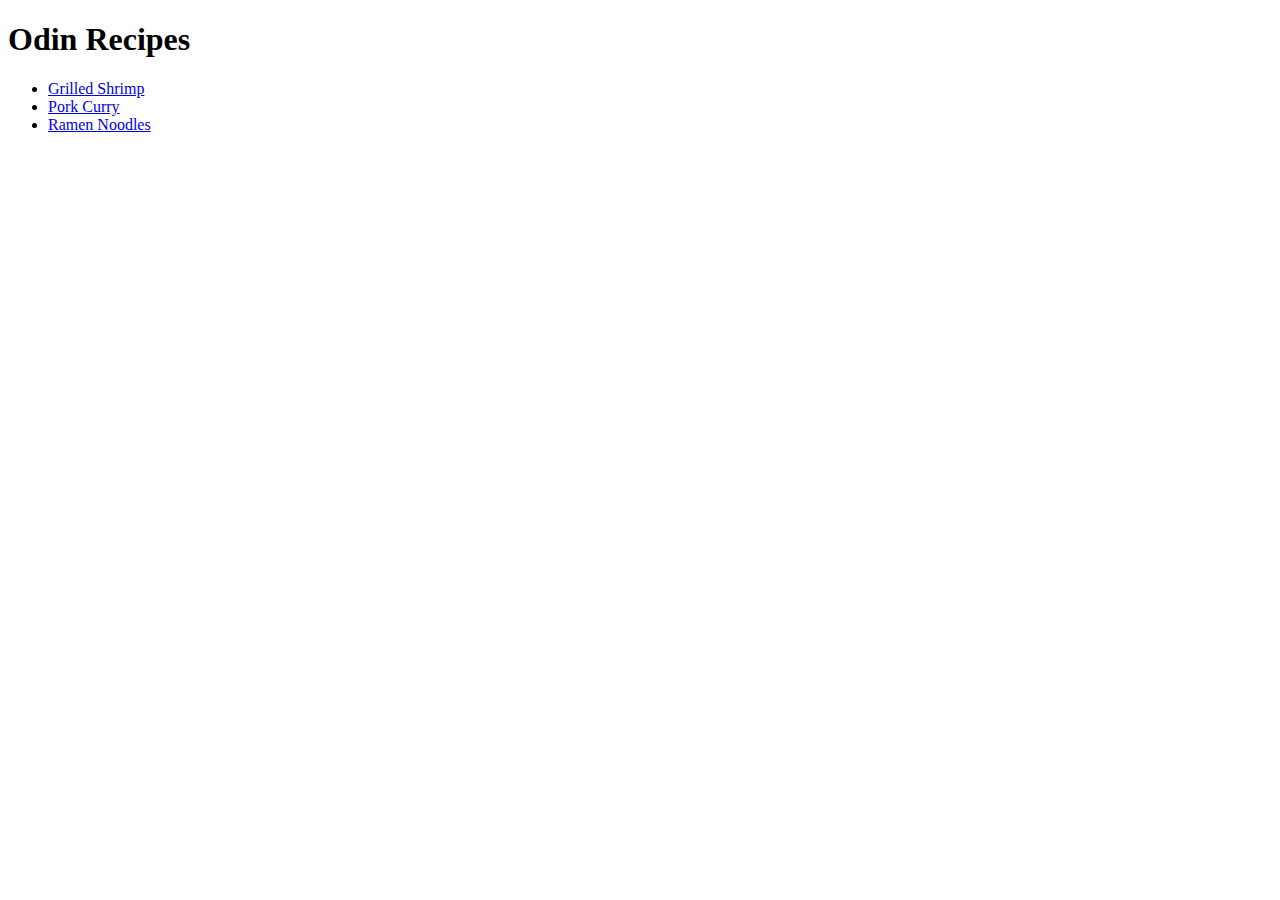
==== index.html @ 86482dbd "Edit index.html with external CSS method" ====
<!--1-->

<!DOCTYPE html>

<html lang="en">
    <head>
        <meta charset="utf-8">
        <title>Project | Recipes</title>
        <link rel="stylesheet" href="styles.css">
    </head>

    <body>
        <!--2-->
        <h1>Odin Recipes</h1>
            <ul>
                <li><a href="recipes/grilled-shrimp.html" target="_blank" rel="noopener noreferrer">Grilled Shrimp</a></li>
                <li><a href="recipes/pork-curry.html" target="_blank" rel="noopener noreferrer">Pork Curry</a></li>
                <li><a href="recipes/ramen-noodles.html" target="_blank" rel="noopener noreferrer">Ramen Noodles</a></li>
            </ul>
    </body>

</html>
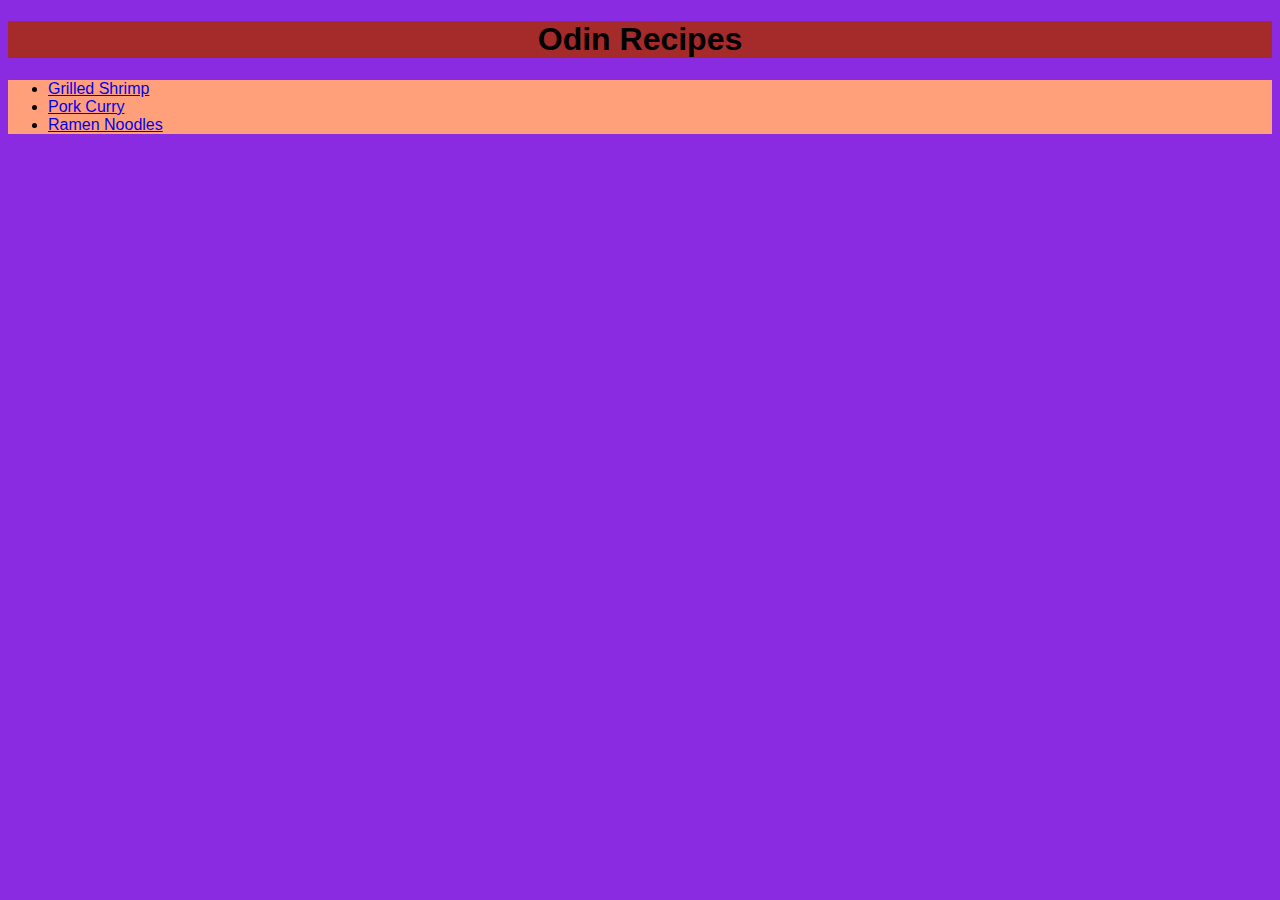
==== commit 667f251b: "Fix html link rel element link" ====
--- a/index.html
+++ b/index.html
@@ -6,7 +6,7 @@
     <head>
         <meta charset="utf-8">
         <title>Project | Recipes</title>
-        <link rel="stylesheet" href="styles.css">
+        <link rel="stylesheet" href="./css/styles.css">
     </head>
 
     <body>
--- a/css/styles.css
+++ b/css/styles.css
@@ -0,0 +1,13 @@
+* body {
+    font-family: Verdana, Geneva, Tahoma, sans-serif;
+    background-color: blueviolet;
+}
+
+h1 {
+    background-color: brown;
+    text-align: center;
+}
+
+ul {
+    background-color: lightsalmon;
+}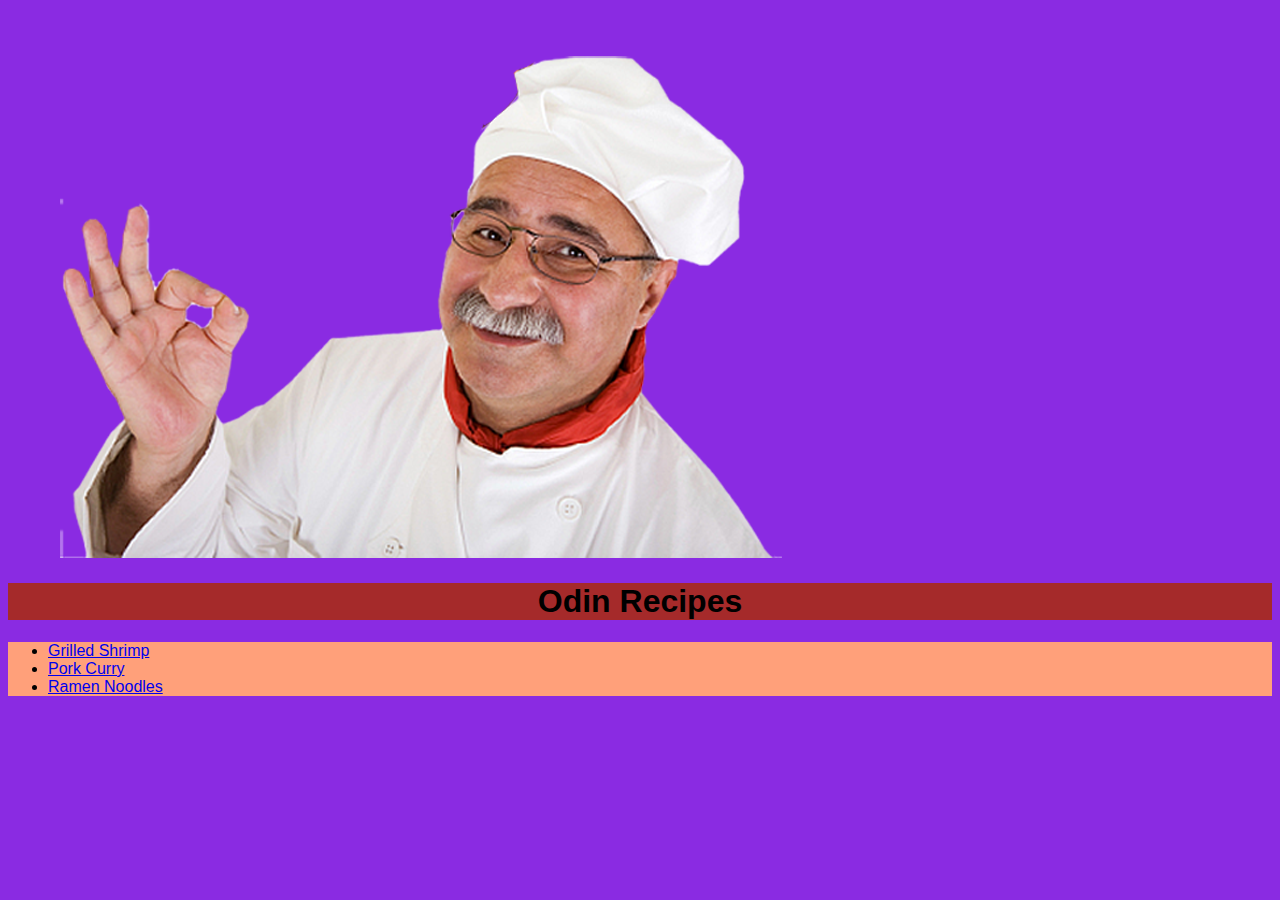
==== commit 0046d73a: "Add HTML element for the chef picture" ====
--- a/index.html
+++ b/index.html
@@ -11,6 +11,7 @@
 
     <body>
         <!--2-->
+        <img src="./images/chef.png">
         <h1>Odin Recipes</h1>
             <ul>
                 <li><a href="recipes/grilled-shrimp.html" target="_blank" rel="noopener noreferrer">Grilled Shrimp</a></li>
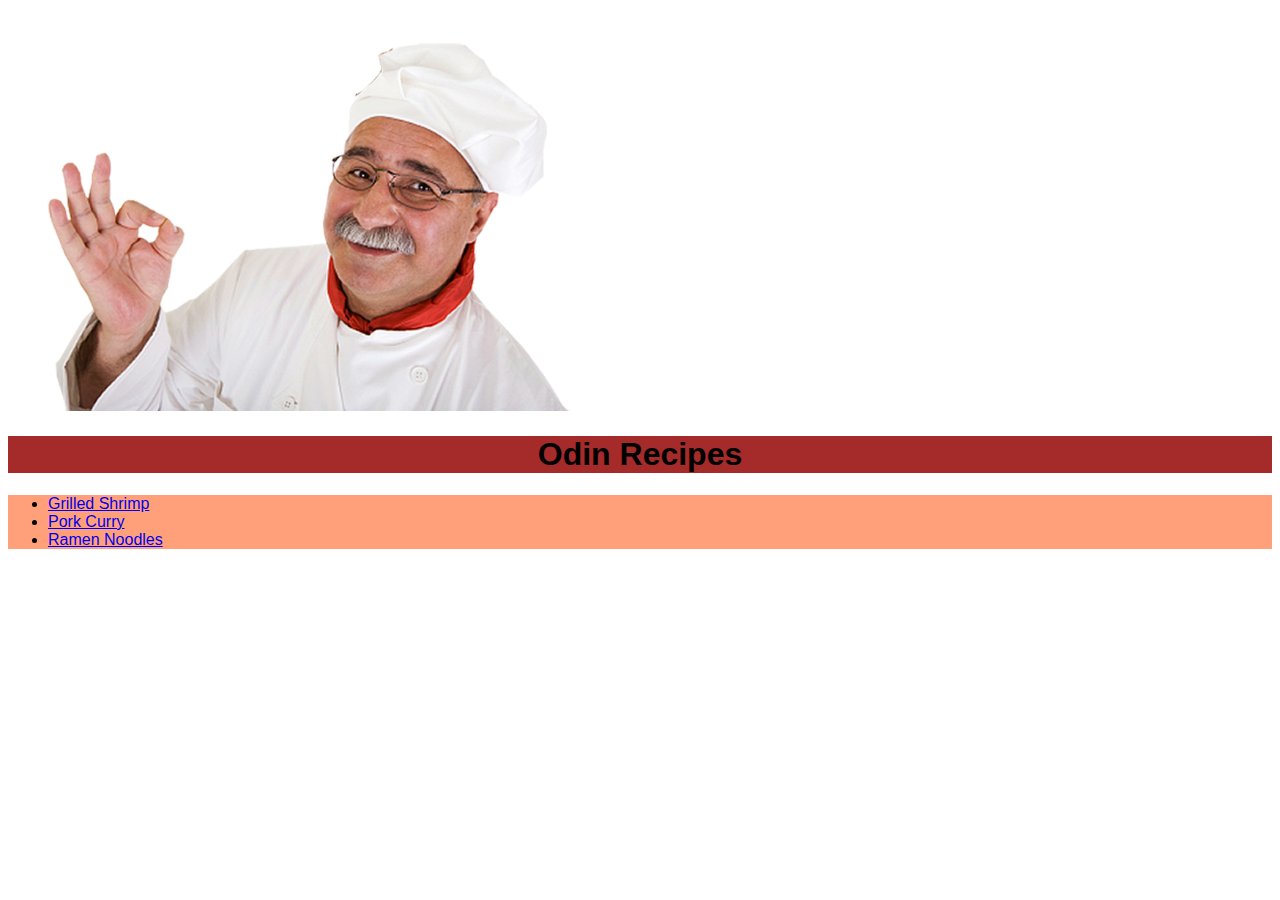
==== commit 3818175d: "Add class to img element" ====
--- a/index.html
+++ b/index.html
@@ -11,7 +11,7 @@
 
     <body>
         <!--2-->
-        <img src="./images/chef.png">
+        <img class="banner" src="./images/chef.png">
         <h1>Odin Recipes</h1>
             <ul>
                 <li><a href="recipes/grilled-shrimp.html" target="_blank" rel="noopener noreferrer">Grilled Shrimp</a></li>
--- a/css/styles.css
+++ b/css/styles.css
@@ -1,6 +1,5 @@
 * body {
     font-family: Verdana, Geneva, Tahoma, sans-serif;
-    background-color: blueviolet;
 }
 
 h1 {
@@ -10,4 +9,10 @@
 
 ul {
     background-color: lightsalmon;
+}
+
+.banner {
+    width: 50%;
+    margin-left: auto;
+    margin-right: auto;
 }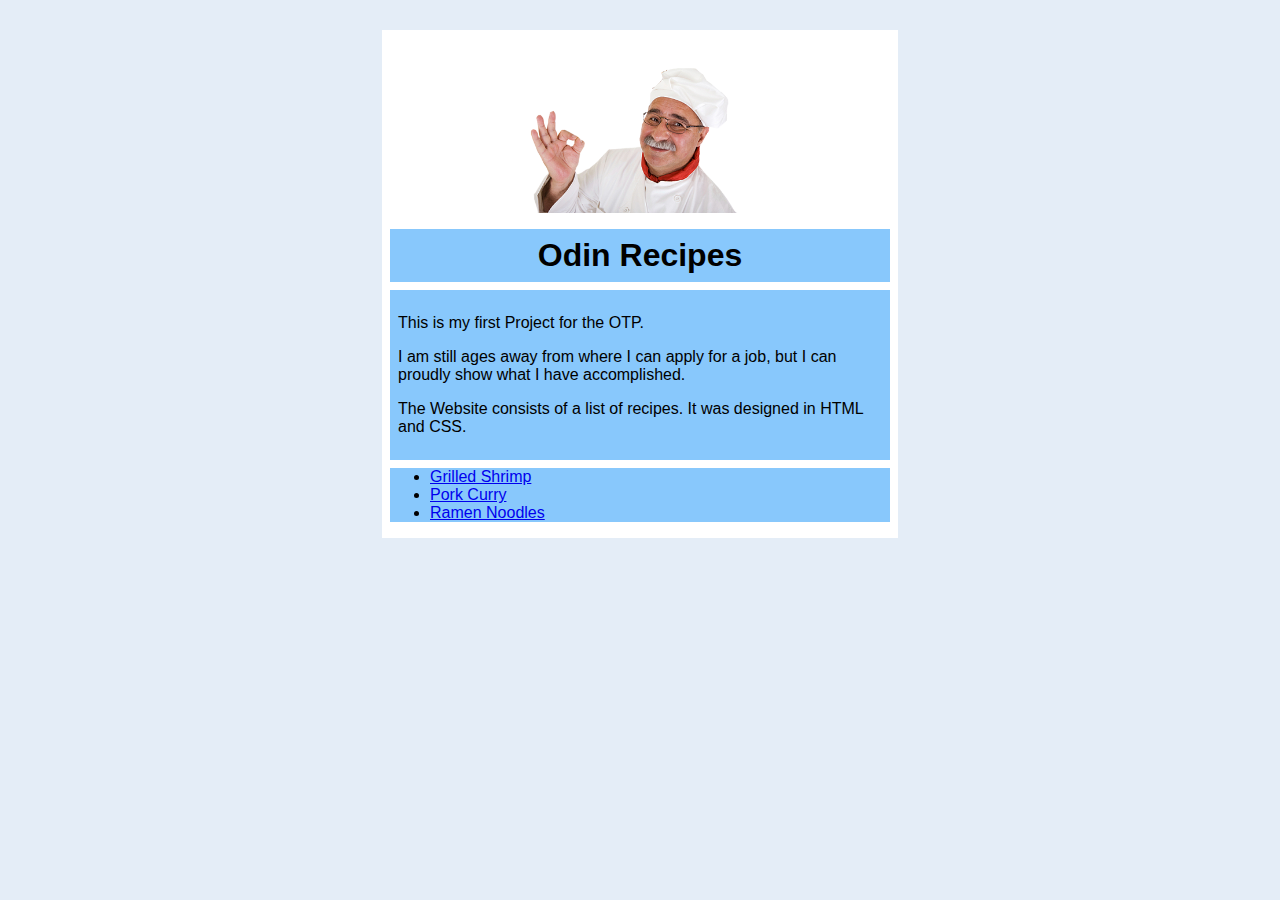
==== commit 1a910e86: "Fix divs and wrong nomenclature for div classes" ====
--- a/index.html
+++ b/index.html
@@ -11,13 +11,20 @@
 
     <body>
         <!--2-->
-        <img class="banner" src="./images/chef.png">
-        <h1>Odin Recipes</h1>
-            <ul>
-                <li><a href="recipes/grilled-shrimp.html" target="_blank" rel="noopener noreferrer">Grilled Shrimp</a></li>
-                <li><a href="recipes/pork-curry.html" target="_blank" rel="noopener noreferrer">Pork Curry</a></li>
-                <li><a href="recipes/ramen-noodles.html" target="_blank" rel="noopener noreferrer">Ramen Noodles</a></li>
-            </ul>
+        
+
+       <div class="card">
+            <img class="logo" src="./images/chef.png">
+            <h1 class="title">Odin Recipes</h1>
+            <div class="description"><p>This is my first Project for the OTP.</p> 
+                <p>I am still ages away from where I can apply for a job, but I can proudly show what I have accomplished.</p>
+                <p>The Website consists of a list of recipes. It was designed in HTML and CSS.</p>
+            </div>
+                <ul class="content">
+                    <li class="a"><a href="recipes/grilled-shrimp.html" target="_blank" rel="noopener noreferrer">Grilled Shrimp</a></li>
+                    <li class="b"><a href="recipes/pork-curry.html" target="_blank" rel="noopener noreferrer">Pork Curry</a></li>
+                    <li class="c"><a href="recipes/ramen-noodles.html" target="_blank" rel="noopener noreferrer">Ramen Noodles</a></li>
+                </ul>
+       </div>
     </body>
-
 </html>--- a/css/styles.css
+++ b/css/styles.css
@@ -1,18 +1,46 @@
-* body {
+body {
+    background-color: rgb(228, 237, 247);
     font-family: Verdana, Geneva, Tahoma, sans-serif;
+    box-sizing: border-box;
 }
 
-h1 {
-    background-color: brown;
-    text-align: center;
+.card {
+    width: 500px;
+    background-color: white;
+    margin: 30px auto;
+    padding: 8px;
 }
 
-ul {
-    background-color: lightsalmon;
+.logo {
+    width: 50%;
+    margin: 0 auto;
+    display: block;
+    margin-top: 16px;
+    margin-bottom: 16px;
+
+    /*margin: 16px 0 0 16px*/
+    
 }
 
-.banner {
-    width: 50%;
-    margin-left: auto;
-    margin-right: auto;
-}+.title {
+    margin: 0 auto;
+    text-align: center;
+    background-color: rgb(136, 200, 252);
+    padding: 8px;
+}
+
+.description{
+    background-color: rgb(136, 200, 252);
+    padding: 8px;
+    margin: 0 auto;
+    margin-top: 8px;
+    margin-bottom: 8px;
+}
+
+.content {
+    background-color: rgb(136, 200, 252);
+    margin: 0 auto;    
+    margin-top: 8px;
+    margin-bottom: 8px;
+
+}
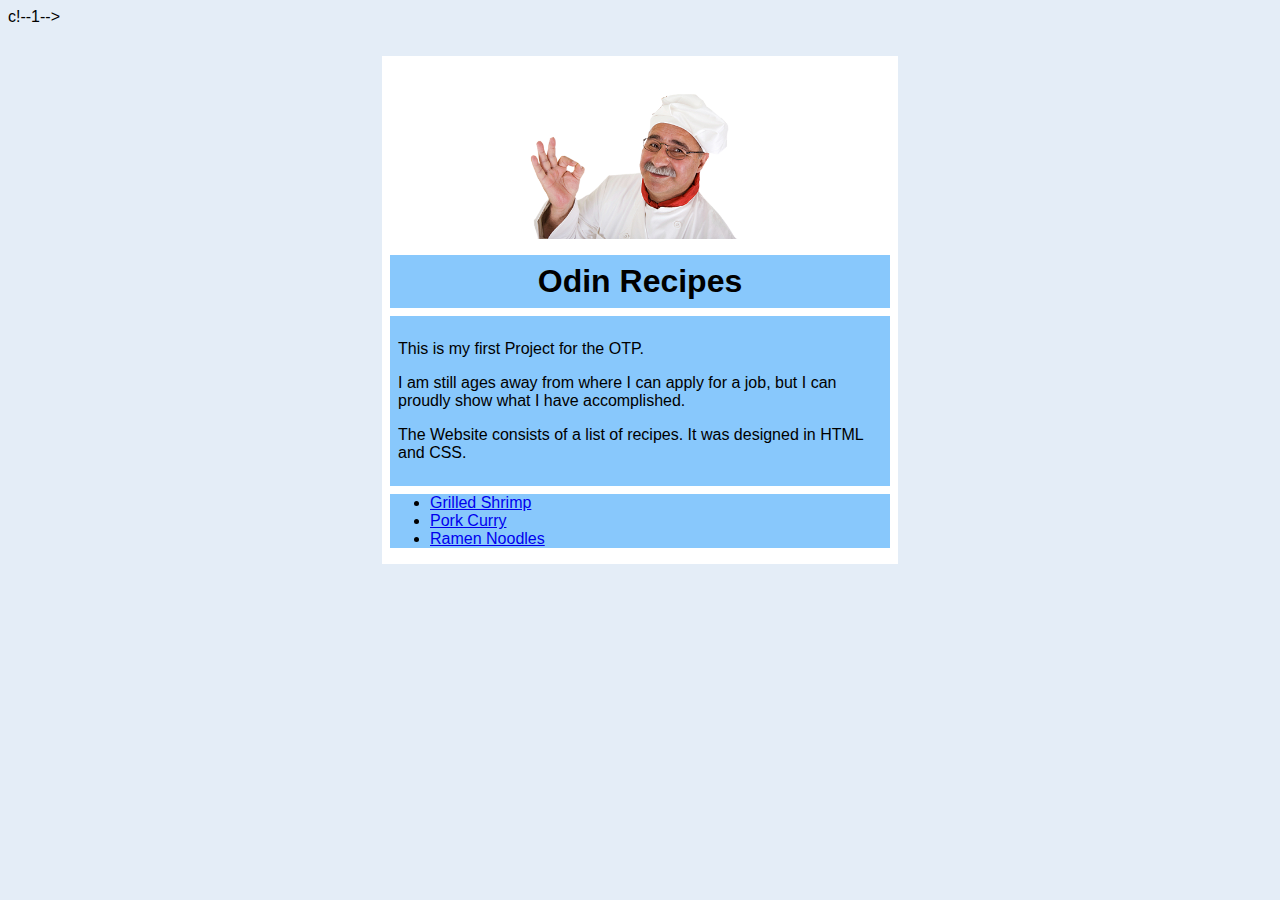
==== commit ee37f597: "Fix typo" ====
--- a/index.html
+++ b/index.html
@@ -1,4 +1,4 @@
-<!--1-->
+c!--1-->
 
 <!DOCTYPE html>
 
--- a/css/styles.css
+++ b/css/styles.css
@@ -1,20 +1,20 @@
 body {
     background-color: rgb(228, 237, 247);
-    font-family: Verdana, Geneva, Tahoma, sans-serif;
+    font-family: Verdana, Tahoma, sans-serif;
     box-sizing: border-box;
 }
 
 .card {
+    background-color: white;
     width: 500px;
-    background-color: white;
     margin: 30px auto;
     padding: 8px;
 }
 
 .logo {
+    display: block;
     width: 50%;
     margin: 0 auto;
-    display: block;
     margin-top: 16px;
     margin-bottom: 16px;
 
@@ -23,23 +23,25 @@
 }
 
 .title {
+    background-color: rgb(136, 200, 252);
+    padding: 8px;
     margin: 0 auto;
     text-align: center;
-    background-color: rgb(136, 200, 252);
-    padding: 8px;
 }
 
 .description{
     background-color: rgb(136, 200, 252);
     padding: 8px;
-    margin: 0 auto;
+    margin-right: auto;
+    margin-left: auto;
     margin-top: 8px;
     margin-bottom: 8px;
 }
 
 .content {
     background-color: rgb(136, 200, 252);
-    margin: 0 auto;    
+    margin-right: auto;    
+    margin-left: auto;
     margin-top: 8px;
     margin-bottom: 8px;
 
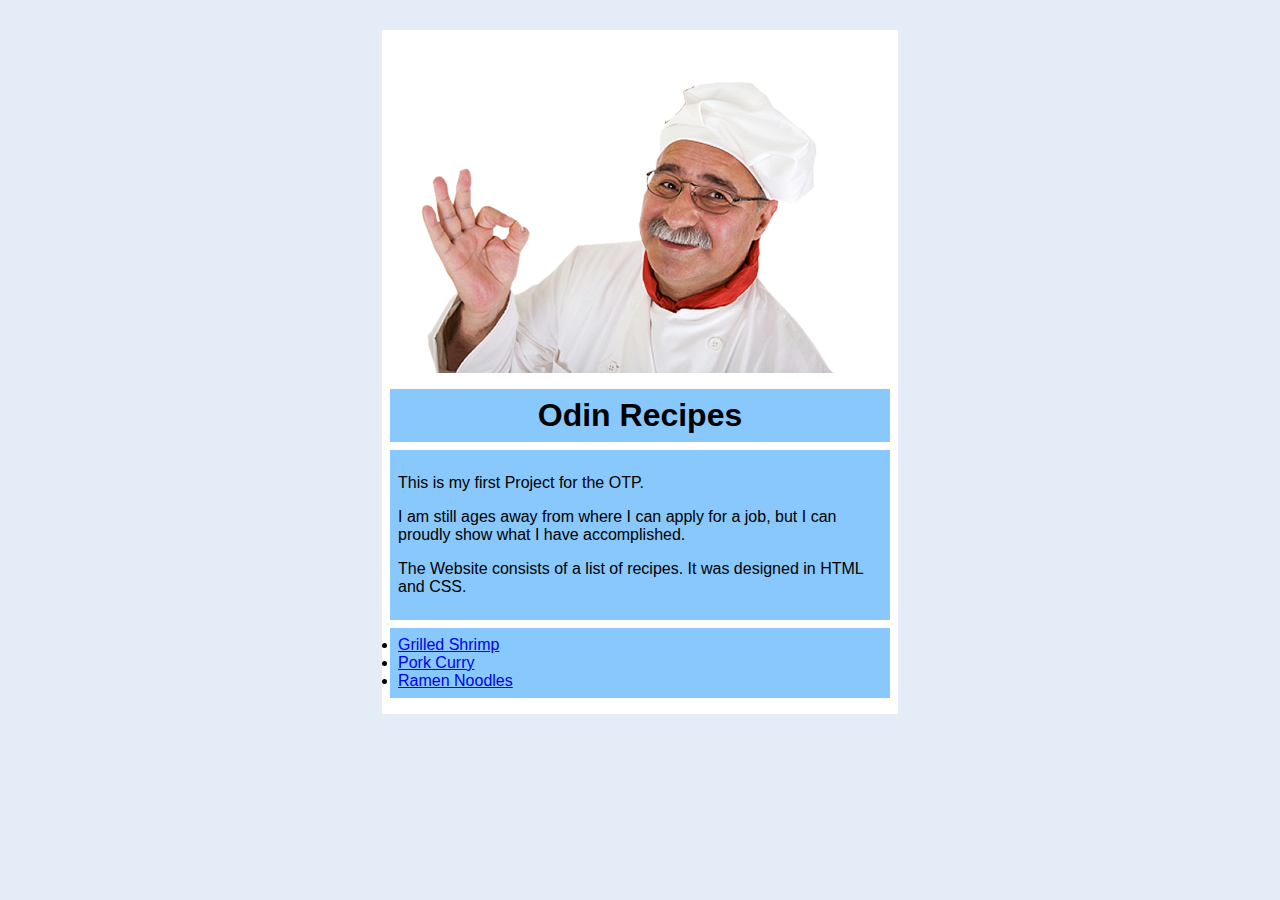
==== commit 98177087: "Fix typo before the html tag starts" ====
--- a/index.html
+++ b/index.html
@@ -1,5 +1,3 @@
-c!--1-->
-
 <!DOCTYPE html>
 
 <html lang="en">
@@ -10,9 +8,6 @@
     </head>
 
     <body>
-        <!--2-->
-        
-
        <div class="card">
             <img class="logo" src="./images/chef.png">
             <h1 class="title">Odin Recipes</h1>
--- a/css/styles.css
+++ b/css/styles.css
@@ -13,13 +13,18 @@
 
 .logo {
     display: block;
-    width: 50%;
     margin: 0 auto;
     margin-top: 16px;
     margin-bottom: 16px;
 
     /*margin: 16px 0 0 16px*/
     
+}
+
+img {
+    max-width: 100%;
+    height: auto;
+    margin-top: 0 auto;
 }
 
 .title {
@@ -44,5 +49,5 @@
     margin-left: auto;
     margin-top: 8px;
     margin-bottom: 8px;
-
+    padding: 8px;
 }
